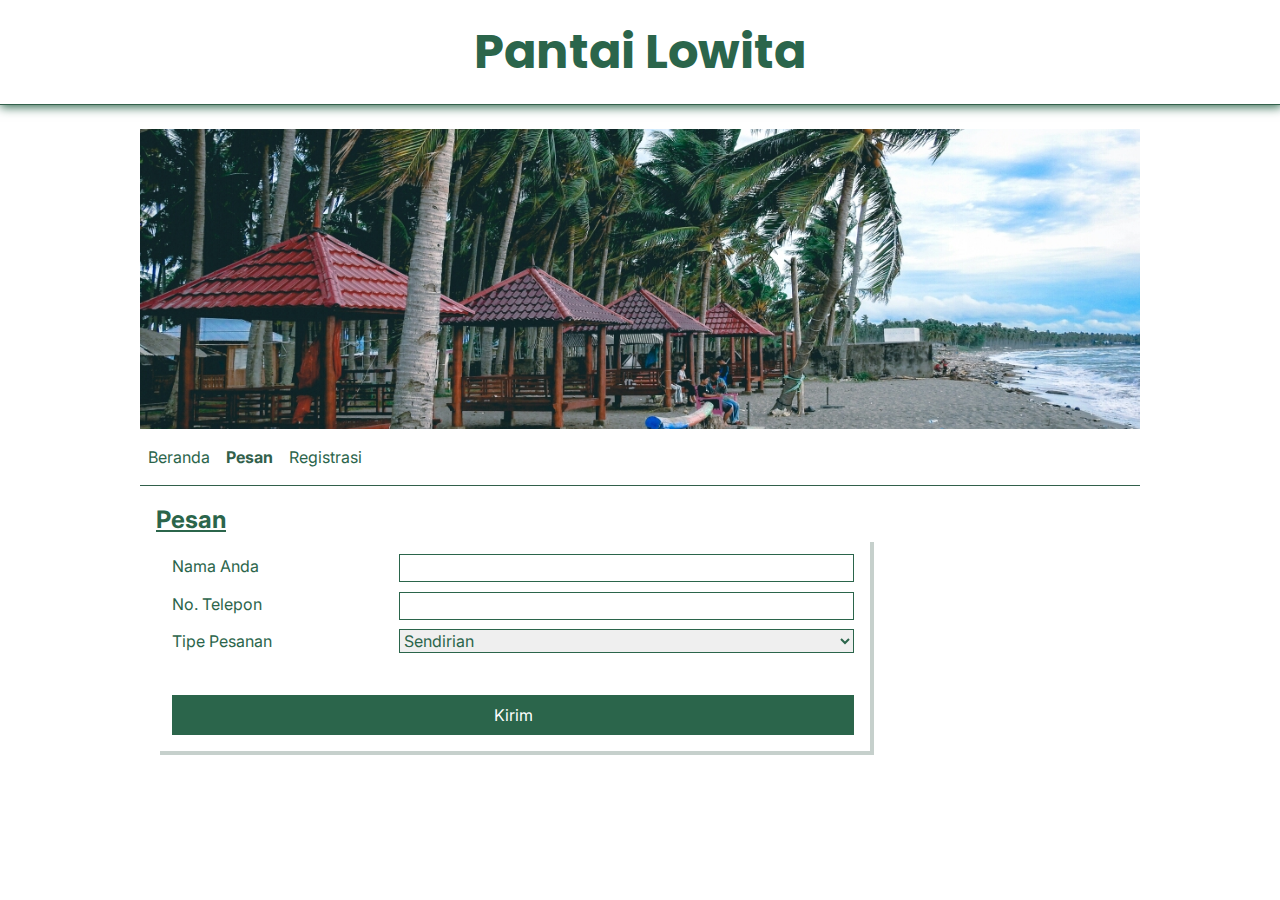
==== src/order.html @ ec4328d6 "add order page" ====
<!DOCTYPE html>
<html lang="en">
  <head>
    <meta charset="UTF-8" />
    <meta name="viewport" content="width=device-width, initial-scale=1.0" />
    <link rel="stylesheet" href="css/reset.css" />
    <link rel="stylesheet" href="css/fonts.css" />
    <link rel="stylesheet" href="css/style.css" />
    <script src="js/script.js" defer></script>
    <title>Lowita</title>
  </head>
  <body class="inter">
    <div class="form-wrapper" id="register-form">
      <form action="#">
        <div class="form-container">
          <div class="form-header">
            <span class="form-title poppins-regular">Registrasi</span>
            <button type="button" class="form-exit" id="form-exit">X</button>
          </div>
          <div class="form-input">
            <label for="email">Email</label>
            <input type="email" name="email" id="email" required />
          </div>
          <div class="form-input">
            <label for="password">Password</label>
            <input type="password" name="password" id="password" required />
          </div>
          <button type="submit">Register</button>
        </div>
      </form>
    </div>
    <h1 class="poppins-bold">Pantai Lowita</h1>
    <div class="container">
      <header>
        <div id="hero" class="hero">
          <img class="block img-fluid w-100" src="/asset/hero.jpg" />
        </div>
        <nav id="main-nav">
          <div>
            <a href="../index.html">Beranda</a>
            <a href="#" class="active">Pesan</a>
            <a href="#" id="register-action">Registrasi</a>
          </div>
        </nav>
      </header>
      <div class="content-wrapper">
        <main>
          <h2>Pesan</h2>
          <form action="#">
            <div class="form-container">
              <div class="form-input">
                <label for="name">Nama Anda</label>
                <input type="text" name="name" id="name" required />
              </div>
              <div class="form-input">
                <label for="phone">No. Telepon</label>
                <input id="phone" type="tel" name="phone" />
              </div>
              <div class="form-input">
                <label for="ordertype">Tipe Pesanan</label>
                <select name="ordertype" id="ordertype">
                  <option value="Sendirian">Sendirian</option>
                  <option value="Kelompok">Kelompok</option>
                </select>
              </div>
              <button type="submit">Kirim</button>
            </div>
          </form>
        </main>
        <aside>
          <div class="embed">
            <iframe
              src="https://www.youtube.com/embed/gp9Rb8L03Yo?si=B0ubhQlhRM6sDV3R"
              title="YouTube video player"
              frameborder="0"
              allow="accelerometer; autoplay; clipboard-write; encrypted-media; gyroscope; picture-in-picture; web-share"
              referrerpolicy="strict-origin-when-cross-origin"
              allowfullscreen
            ></iframe>
          </div>
        </aside>
      </div>
      <footer></footer>
    </div>
  </body>
</html>
---- src/css/fonts.css ----
@import url("https://fonts.googleapis.com/css2?family=Poppins:wght@300;400;500;600;700&display=swap");
@import url("https://fonts.googleapis.com/css2?family=Inter&display=swap");

.inter {
  font-family: "Inter", sans-serif;
  font-optical-sizing: auto;
  font-weight: 400;
  font-style: normal;
  font-variation-settings: "slnt" 0;
}
.poppins-light {
  font-family: "Poppins", sans-serif;
  font-weight: 300;
  font-style: normal;
}

.poppins-regular {
  font-family: "Poppins", sans-serif;
  font-weight: 400;
  font-style: normal;
}

.poppins-medium {
  font-family: "Poppins", sans-serif;
  font-weight: 500;
  font-style: normal;
}

.poppins-semibold {
  font-family: "Poppins", sans-serif;
  font-weight: 600;
  font-style: normal;
}

.poppins-bold {
  font-family: "Poppins", sans-serif;
  font-weight: 700;
  font-style: normal;
}
---- src/css/style.css ----
:root {
  --dark-color-primary: #32604b;
  --color-primary: #2b654b;
  --color-primary-hover: #4b9a76;
  --shadow-color-primary: #375c4c49;
}
body {
  color: var(--color-primary);
}
button:hover {
  cursor: pointer;
}

.container {
  max-width: 1000px;
  margin-inline: auto;
}
.content-wrapper {
  display: grid;
  grid-template-columns: 3fr 1fr;
  padding-inline: 1rem;
  gap: 1rem;
}
@media (max-width: 768px) {
  .content-wrapper {
    grid-template-columns: 1fr;
  }
  main {
    order: 2;
  }
  aside {
    order: 1;
  }
}

h1 {
  font-size: clamp(2rem, 5vw, 3rem);
  text-align: center;
  padding-block: 1rem;
  border-bottom: 1px solid var(--dark-color-primary);
  margin-block-end: 1.5rem;
  box-shadow: 1px 1px 10px 1px var(--color-primary);
}
h2 {
  text-decoration: underline;
}
.hero {
  overflow: hidden;
  position: relative;
  max-height: 300px;
  display: flex;
  justify-content: center;
  align-items: center;
}
nav#main-nav div {
  padding-block: 1rem;
  padding-inline-start: 0.5rem;
  display: flex;
  gap: 1rem;
  border-bottom: 1px var(--dark-color-primary) solid;
  margin-block-end: 1rem;
}
#main-nav a {
  text-decoration: none;
  color: var(--color-primary);
  font-size: clamp(0.7rem, 4vw, 1rem);
}
#main-nav a:hover {
  color: var(--color-primary-hover);
}
#main-nav a.active {
  font-weight: bold;
  color: var(--dark-color-primary);
}
.cards-container {
  display: grid;
  gap: 1rem;
  grid-template-columns: repeat(auto-fit, minmax(250px, 1fr));
}
.card {
  box-shadow: 1px 1px 10px 1px var(--shadow-color-primary);
  overflow: hidden;
}
.card img {
  transition: all 0.3s cubic-bezier(0.165, 0.84, 0.44, 1);
}
.card-body {
  padding-block: 0.4rem;
  padding-inline: 0.4rem;
}
.card-title {
  font-size: 1.1rem;
}
.card-text {
  padding-block: 0.5rem;
  opacity: 70%;
}
.card-img-wrapper {
  overflow: hidden;
  aspect-ratio: 16/9;
}
.card:hover .card-text {
  opacity: 100%;
}
.card:hover img {
  scale: 1.1;
  filter: sepia(50%);
}
.embed {
  position: relative;
  aspect-ratio: 16 / 9;
}
.embed iframe {
  position: absolute;
  top: 0;
  left: 0;
  bottom: 0;
  right: 0;
  width: 100%;
  height: 100%;
}
.form-toggler {
  scale: 1 !important;
}
.form-wrapper {
  position: fixed;
  inset: 0;
  z-index: 9999;
  display: grid;
  place-items: center;
  font-size: 0.8rem;
  scale: 0;
  transition: all 0.5s cubic-bezier(0.075, 0.82, 0.165, 1);
}
.form-container {
  padding: 1rem;
  display: flex;
  flex-direction: column;
  gap: 0.6rem;
  max-width: 768px;
  background-color: #fff;
  box-shadow: 4px 4px 0px 0px var(--shadow-color-primary);
}
.form-container .form-input {
  display: grid;
  grid-template-columns: 1fr 2fr;
}
.form-header {
  display: flex;
  justify-content: space-between;
  align-items: center;
  margin-block-end: 2rem;
}
.form-title {
  font-size: 1.2rem;
  font-weight: 600;
  text-decoration: underline;
}
.form-exit {
  background-color: var(--dark-color-primary);
  border: none;
  color: white;
}
.form-input select {
  border: 1px solid var(--color-primary);
  color: var(--color-primary);
}
.form-input input {
  border-radius: 0;
  border: 1px solid var(--color-primary);
}
.form-input input:focus {
  outline: none;
}
.form-input input:hover {
  background-color: var(--color-primary-hover);
}
.form-container button[type="submit"] {
  border: none;
  background-color: var(--color-primary);
  padding-block: 0.5rem;
  margin-block-start: 2rem;
  color: white;
}
.form-container button[type="submit"]:hover {
  background-color: var(--dark-color-primary);
  color: var(--color-primary-hover);
}
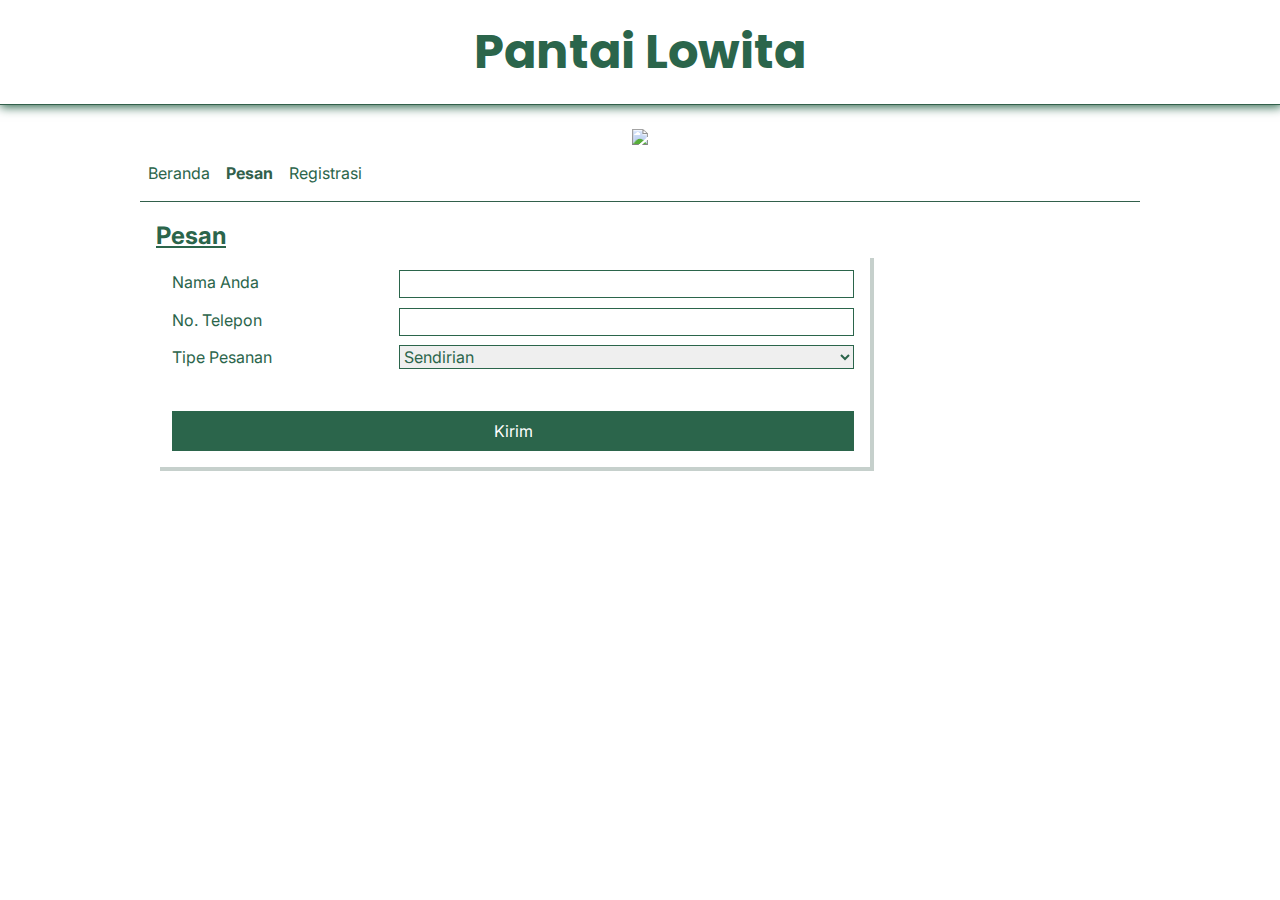
==== commit 092802ef: "fix path failure" ====
--- a/src/order.html
+++ b/src/order.html
@@ -33,7 +33,7 @@
     <div class="container">
       <header>
         <div id="hero" class="hero">
-          <img class="block img-fluid w-100" src="/asset/hero.jpg" />
+          <img class="block img-fluid w-100" src="asset/hero.jpg" />
         </div>
         <nav id="main-nav">
           <div>
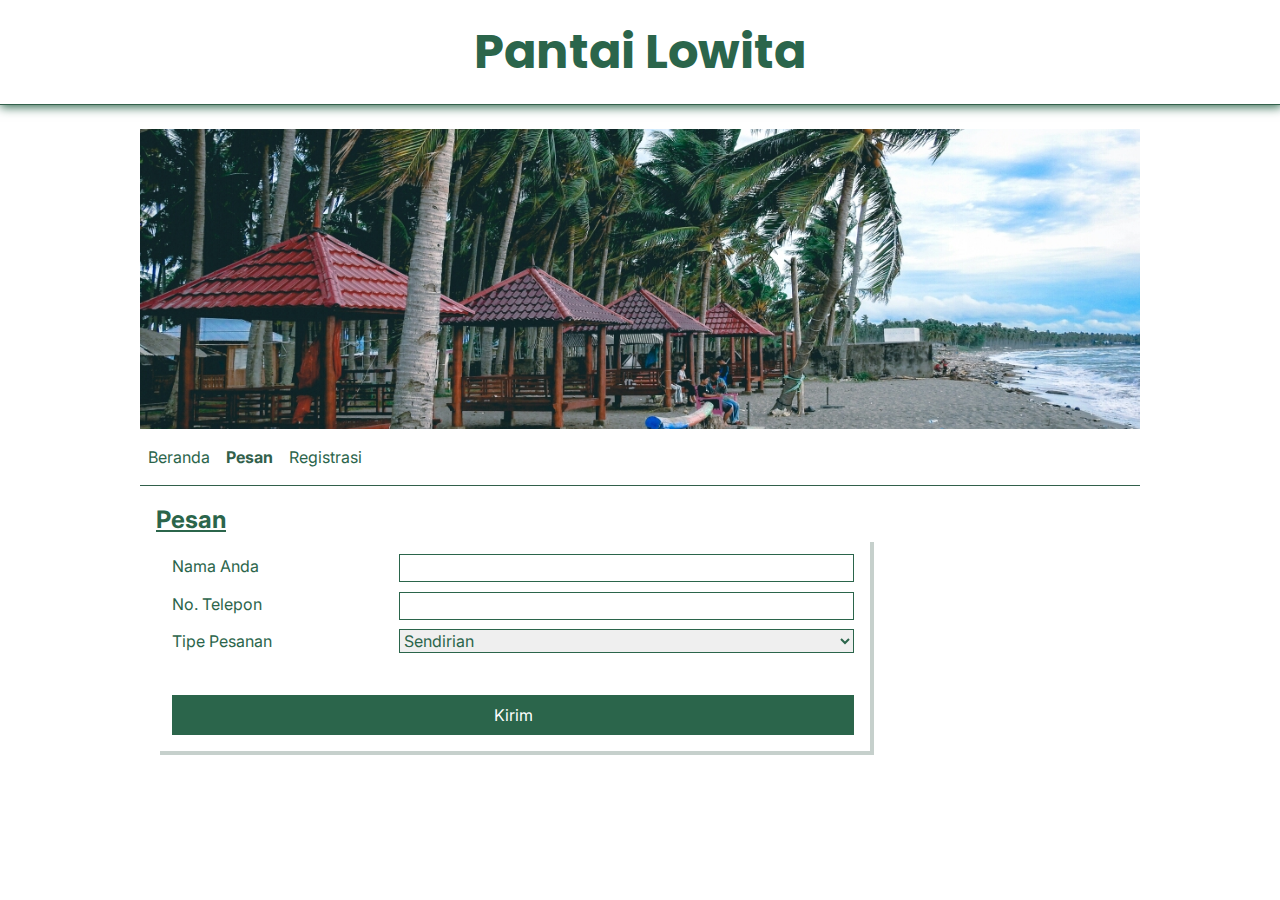
==== commit ad40de60: "fix order page hero image path failure" ====
--- a/src/order.html
+++ b/src/order.html
@@ -33,7 +33,7 @@
     <div class="container">
       <header>
         <div id="hero" class="hero">
-          <img class="block img-fluid w-100" src="asset/hero.jpg" />
+          <img class="block img-fluid w-100" src="../asset/hero.jpg" />
         </div>
         <nav id="main-nav">
           <div>
